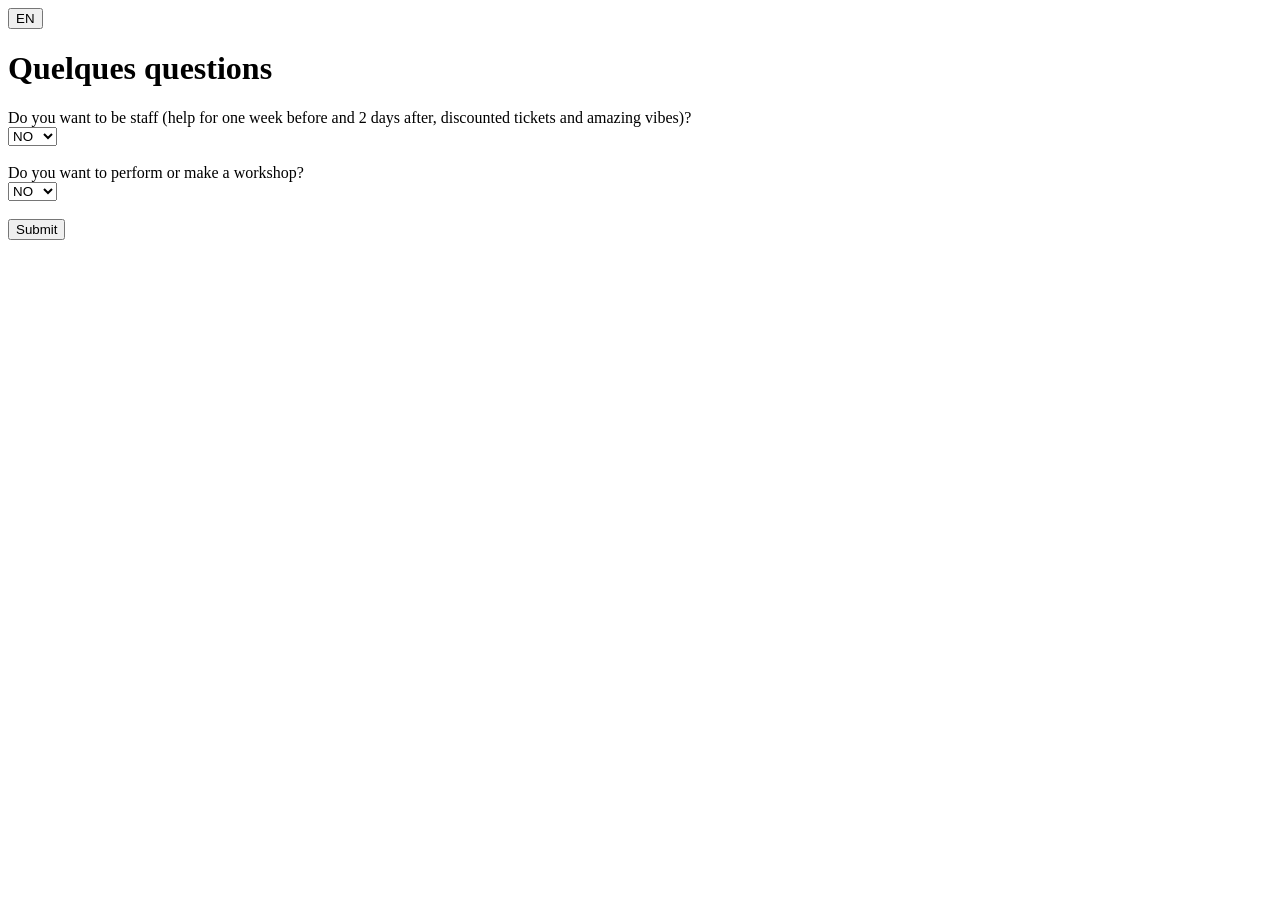
==== details.html @ 60b74149 "Add files via upload" ====
<!DOCTYPE html>
<html lang="fr">
<head>
  <meta charset="utf-8" />
  <meta name="viewport" content="width=device-width,initial-scale=1" />
  <title>Details</title>
  <link rel="stylesheet" href="css/styles.css">
  <link href="https://fonts.googleapis.com/css2?family=Bitcount+Prop+Single+Ink:wght@300;400;600&display=swap" rel="stylesheet">
</head>
<body>
  <button id="langToggle" class="lang-toggle" aria-label="Toggle language">EN</button>

  <h1 id="detailsTitle">Quelques questions</h1>

  <div class="left-page">
    <p id="welcomeName" class="lead"></p>

    <!-- Update action to your Formspree id -->
    <form id="detailsForm" action="#" method="POST">
      <input type="hidden" name="name" id="hiddenName">
      <input type="hidden" name="coming" id="hiddenComing" value="yes">

      <label id="staffLabel" for="staff">Do you want to be staff (help for one week before and 2 days after, discounted tickets and amazing vibes)?</label><br>
      <select id="staff" name="staff" required>
        <option value="no">NO</option>
        <option value="yes">YES</option>
      </select><br><br>

      <label id="performLabel" for="perform">Do you want to perform or make a workshop?</label><br>
      <select id="perform" name="perform" required>
        <option value="no">NO</option>
        <option value="yes">YES</option>
      </select><br><br>

      <button id="submitBtn" type="submit" class="btn-yes">Submit</button>
      <p id="detailsMsg" style="display:none;color:#ffdddd;margin-top:12px;"></p>
    </form>
  </div>

  <script src="js/main.js"></script>
</body>
</html>
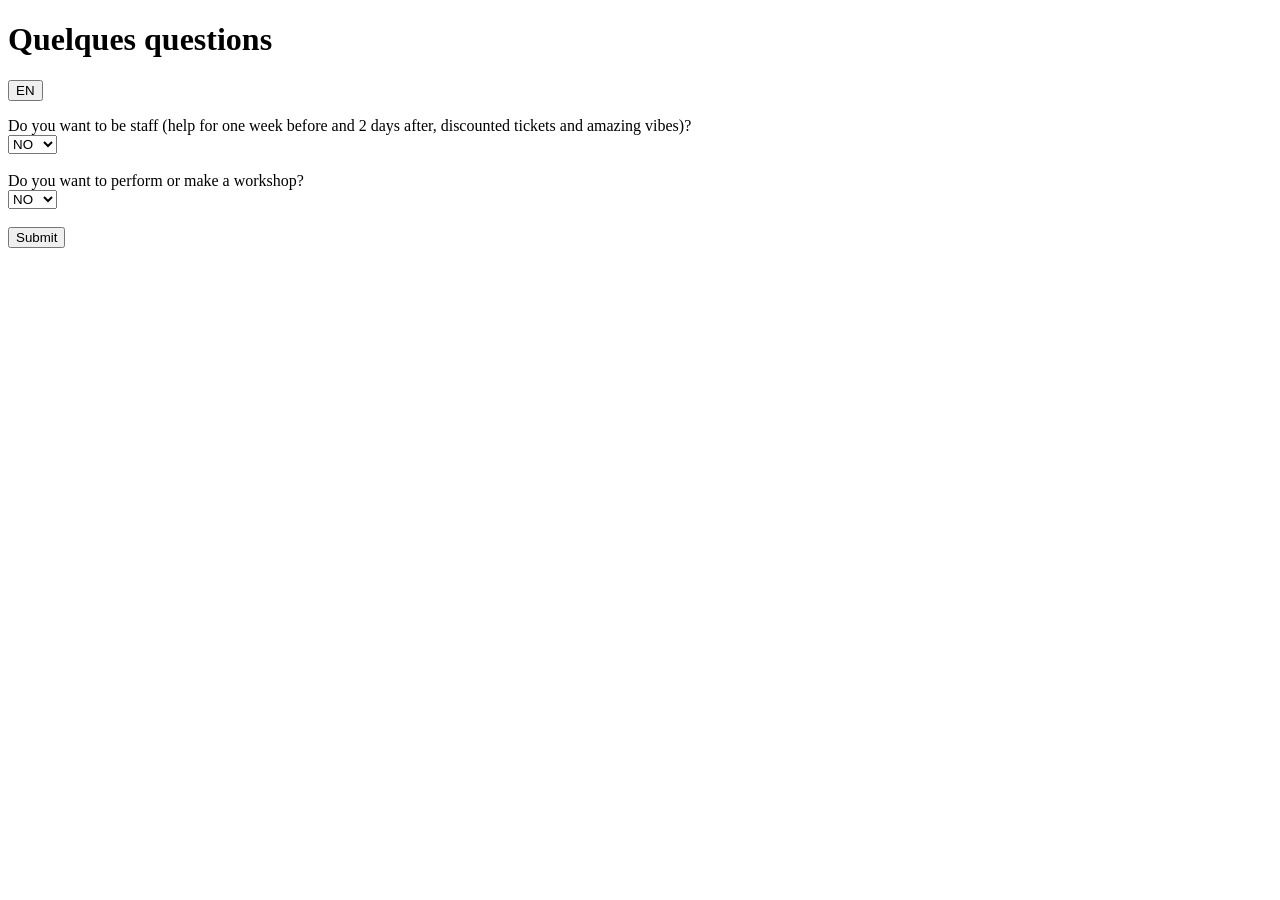
==== commit 5f8287f1: "fix phone shrinking" ====
--- a/details.html
+++ b/details.html
@@ -8,9 +8,8 @@
   <link href="https://fonts.googleapis.com/css2?family=Bitcount+Prop+Single+Ink:wght@300;400;600&display=swap" rel="stylesheet">
 </head>
 <body>
+  <h1 id="detailsTitle">Quelques questions</h1>
   <button id="langToggle" class="lang-toggle" aria-label="Toggle language">EN</button>
-
-  <h1 id="detailsTitle">Quelques questions</h1>
 
   <div class="left-page">
     <p id="welcomeName" class="lead"></p>
